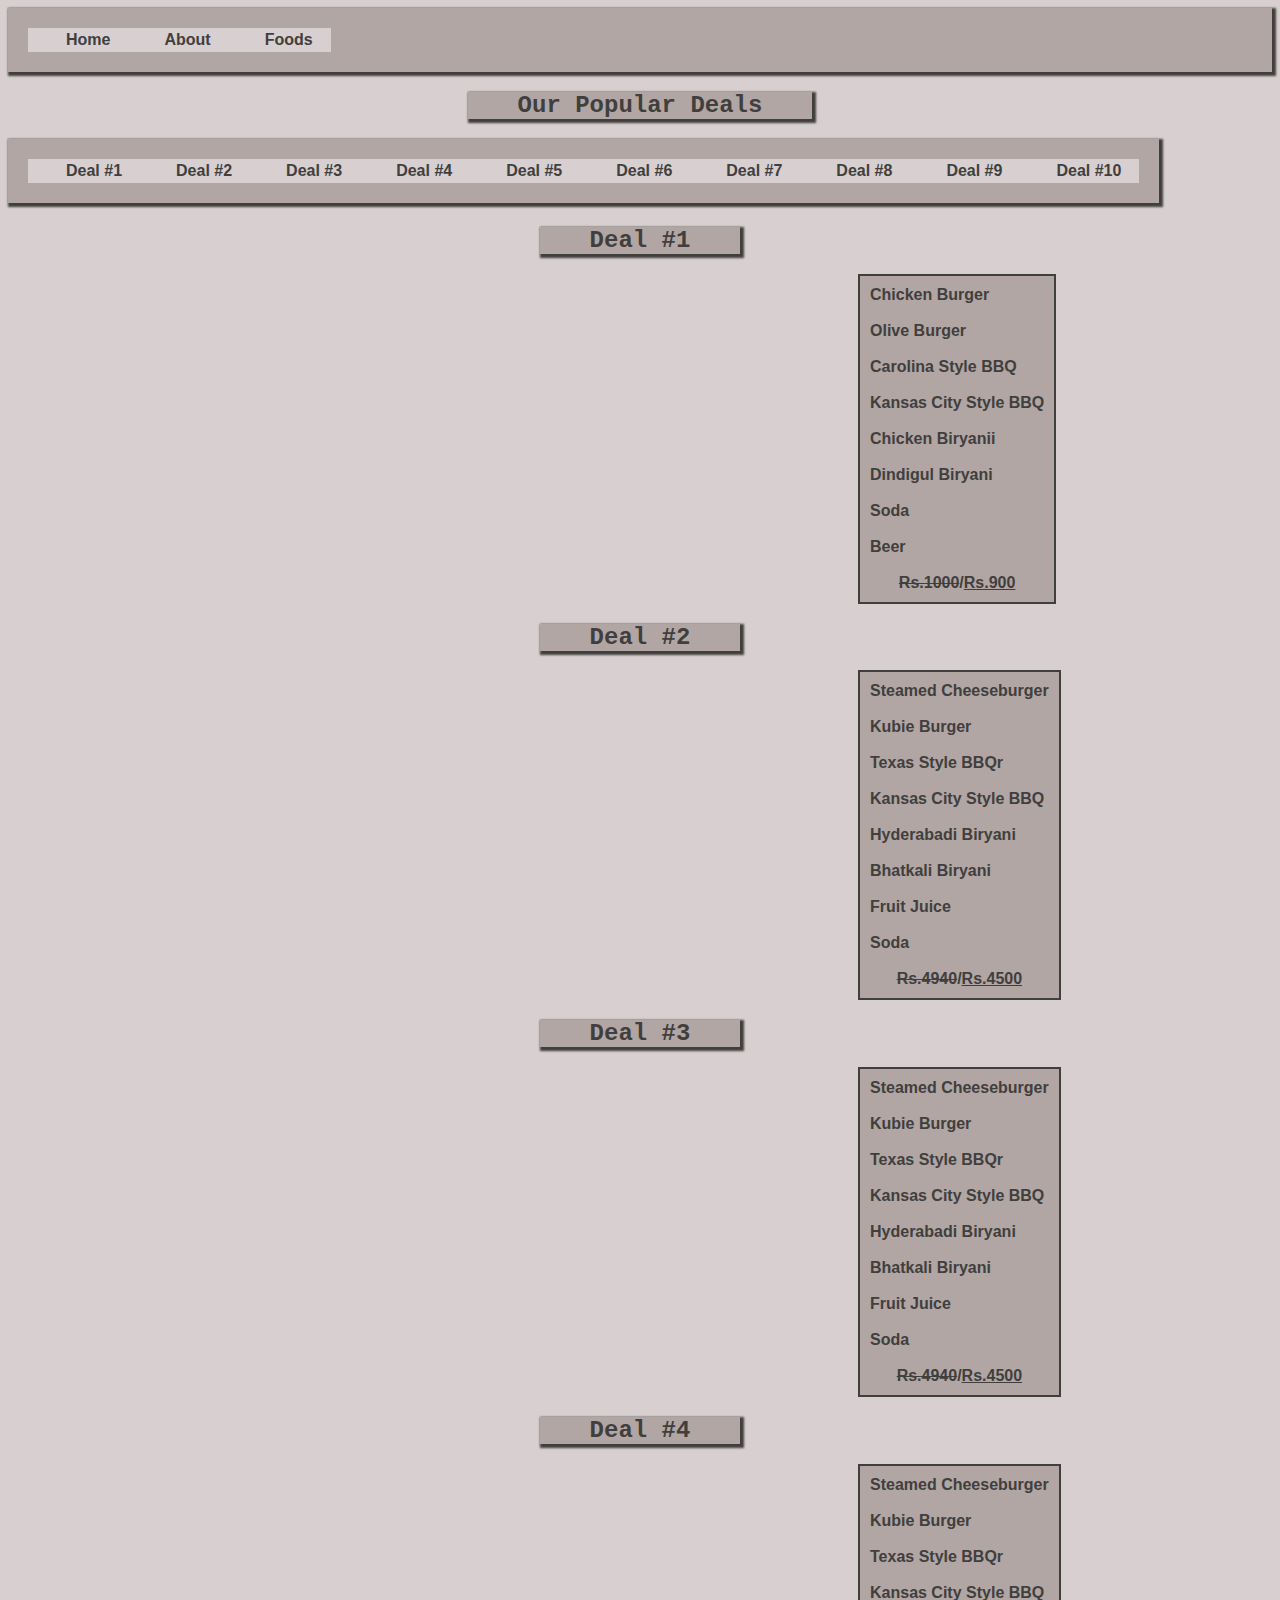
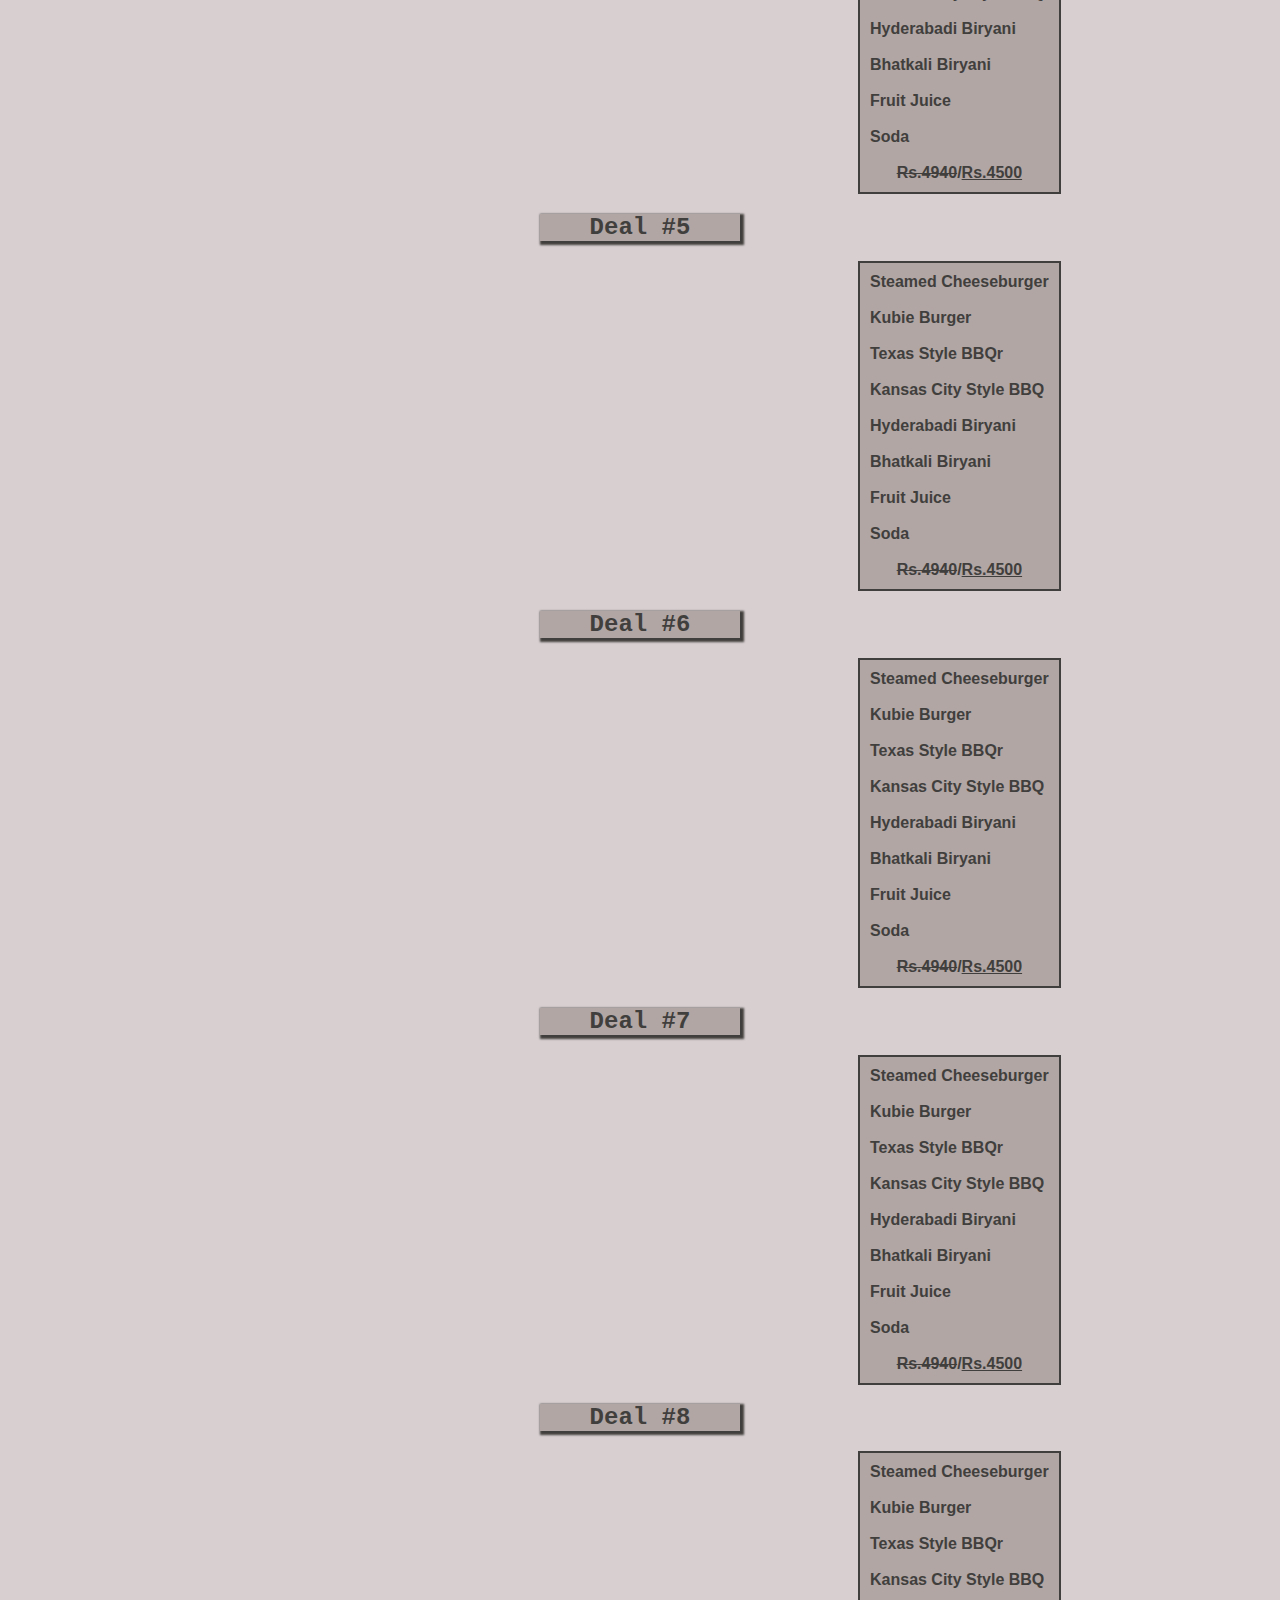
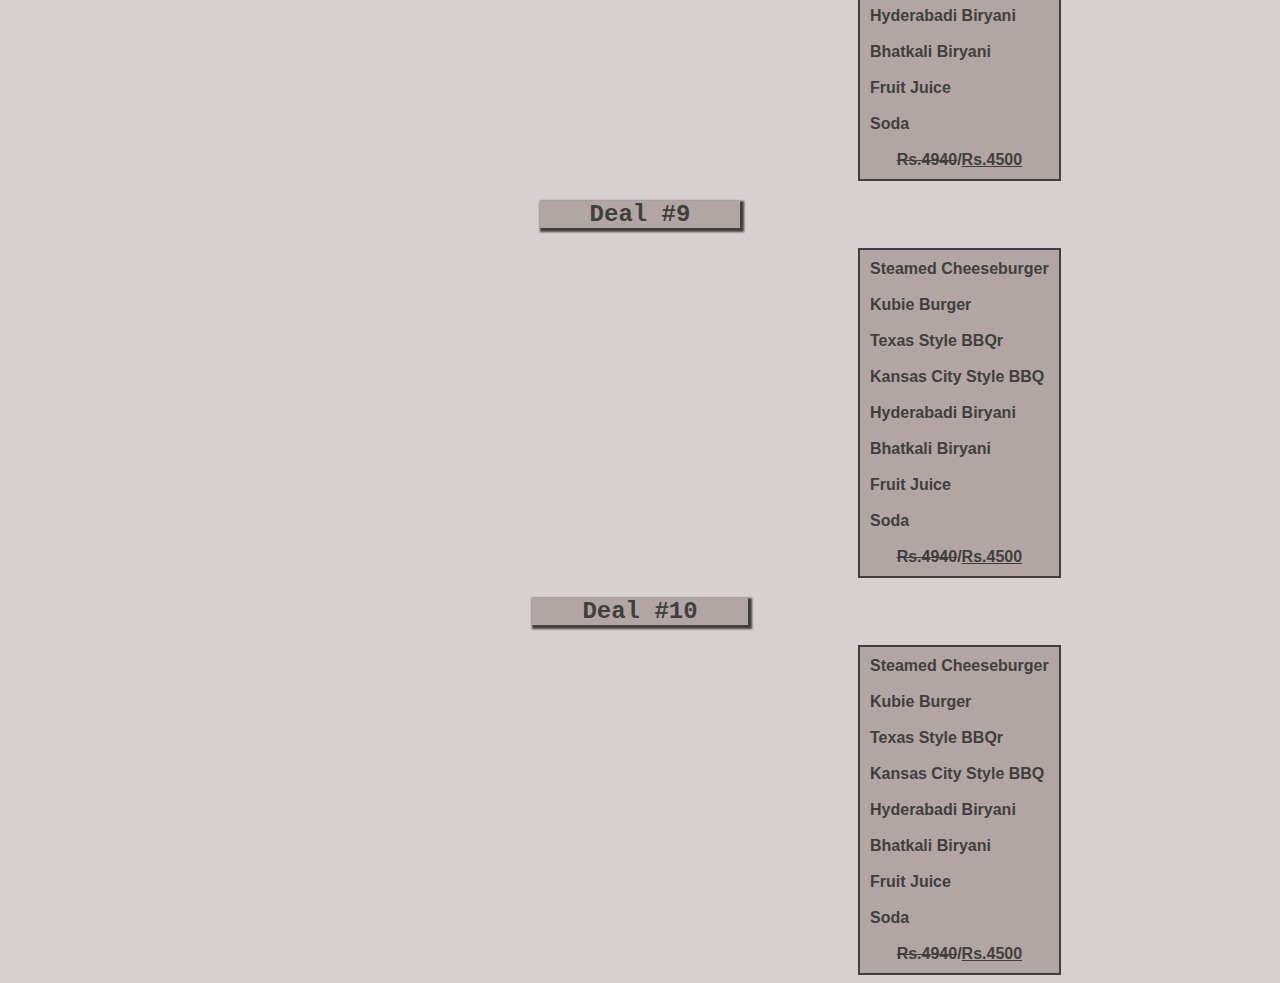
==== deal.html @ d4bb2ae9 "[Assigment 7.1]" ====
<!DOCTYPE html>
<html lang="en">
<head>
    <meta charset="UTF-8">
    <meta http-equiv="X-UA-Compatible" content="IE=edge">
    <meta name="viewport" content="width=device-width, initial-scale=1.0">
    <title>Mursaleen-Deal</title>
    <link rel="stylesheet" href="style.css">
</head>
<body>

     <!-- Header -->
     <div class="header">
        <table class="navbar">
            <tr>
                <td><a class="head" href="index.html">Home</a></td>
                <td><a class="head" href="#">About</a></td>
                <td><a  class="head" href="food.html">Foods</a></td>
            </div>
        </table>
    </div>



    <div class="about_2">
        <h2 class="main_font about center"> Our Popular Deals</h2>
    </div>

    <div class="food_head">
        <table>
            <tr>
                <td><a class="food" href="Deal#1">Deal #1</a></td>
                <td><a class="food" href="Deal#2">Deal #2</a></td>
                <td><a class="food" href="Deal#3">Deal #3</a></td>
                <td><a class="food" href="Deal#4">Deal #4</a></td>
                <td><a class="food" href="Deal#5">Deal #5</a></td>
                <td><a class="food" href="Deal#6">Deal #6</a></td>
                <td><a class="food" href="Deal#7">Deal #7</a></td>
                <td><a class="food" href="Deal#8">Deal #8</a></td>
                <td><a class="food" href="Deal#9">Deal #9</a></td>
                <td><a class="food" href="Deal#10">Deal #10</a></td>
            </div>
        </table>


        <!-- Deal#1 -->
    </div>
    <div class="about_2">
        <h2 id="Deal#1" class="main_font about center">Deal #1</h2>
    </div>

    <table class="deal_table">
        <div>
        <tr class="about_2">
            <th>Chicken Burger</th>
        </tr >
        <tr class="about_2">
            <th>Olive Burger</th>
        </tr>
        <tr class="about_2">
            <th>Carolina Style BBQ</th>
        </tr>
        <tr class="about_2">
            <th>Kansas City Style BBQ</th>
        </tr>
        <tr class="about_2">
            <th>Chicken Biryanii</th>
        </tr>
        <tr class="about_2">
            <th>Dindigul Biryani</th>
        </tr>
        <tr class="about_2">
            <th>Soda</th>
        </tr>
        <tr class="about_2">
            <th>Beer</th>
        </tr>
        <tr class="about_2">
            <th class="text"><del>Rs.1000</del>/<ins>Rs.900</ins></th>
        </tr>
    </div>
    </table>

    <!-- Deal#2 -->

    <div class="about_2">
        <h2 id="Deal#2" class="main_font about center">Deal #2</h2>
    </div>

    <table class="deal_table">
        <div>
        <tr class="about_2">
            <th>Steamed Cheeseburger</th>
        </tr >
        <tr class="about_2">
            <th>Kubie Burger</th>
        </tr>
        <tr class="about_2">
            <th>Texas Style BBQr</th>
        </tr>
        <tr class="about_2">
            <th>Kansas City Style BBQ</th>
        </tr>
        <tr class="about_2">
            <th>Hyderabadi Biryani</th>
        </tr>
        <tr class="about_2">
            <th>Bhatkali Biryani</th>
        </tr>
        <tr class="about_2">
            <th>Fruit Juice</th>
        </tr>
        <tr class="about_2">
            <th>Soda</th>
        </tr>
        <tr class="about_2">
            <th class="text"><del>Rs.4940</del>/<ins>Rs.4500</ins></th>
        </tr>
    </div>
    </table>

    <!-- Deal#3 -->

    <div class="about_2">
        <h2 id="Deal#2" class="main_font about center">Deal #3</h2>
    </div>

    <table class="deal_table">
        <div>
        <tr class="about_2">
            <th>Steamed Cheeseburger</th>
        </tr >
        <tr class="about_2">
            <th>Kubie Burger</th>
        </tr>
        <tr class="about_2">
            <th>Texas Style BBQr</th>
        </tr>
        <tr class="about_2">
            <th>Kansas City Style BBQ</th>
        </tr>
        <tr class="about_2">
            <th>Hyderabadi Biryani</th>
        </tr>
        <tr class="about_2">
            <th>Bhatkali Biryani</th>
        </tr>
        <tr class="about_2">
            <th>Fruit Juice</th>
        </tr>
        <tr class="about_2">
            <th>Soda</th>
        </tr>
        <tr class="about_2">
            <th class="text"><del>Rs.4940</del>/<ins>Rs.4500</ins></th>
        </tr>
    </div>
    </table>

    <!-- Deal#4 -->

    <div class="about_2">
        <h2 id="Deal#2" class="main_font about center">Deal #4</h2>
    </div>

    <table class="deal_table">
        <div>
        <tr class="about_2">
            <th>Steamed Cheeseburger</th>
        </tr >
        <tr class="about_2">
            <th>Kubie Burger</th>
        </tr>
        <tr class="about_2">
            <th>Texas Style BBQr</th>
        </tr>
        <tr class="about_2">
            <th>Kansas City Style BBQ</th>
        </tr>
        <tr class="about_2">
            <th>Hyderabadi Biryani</th>
        </tr>
        <tr class="about_2">
            <th>Bhatkali Biryani</th>
        </tr>
        <tr class="about_2">
            <th>Fruit Juice</th>
        </tr>
        <tr class="about_2">
            <th>Soda</th>
        </tr>
        <tr class="about_2">
            <th class="text"><del>Rs.4940</del>/<ins>Rs.4500</ins></th>
        </tr>
    </div>
    </table>

    <!-- Deal#5 -->

    <div class="about_2">
        <h2 id="Deal#2" class="main_font about center">Deal #5</h2>
    </div>

    <table class="deal_table">
        <div>
        <tr class="about_2">
            <th>Steamed Cheeseburger</th>
        </tr >
        <tr class="about_2">
            <th>Kubie Burger</th>
        </tr>
        <tr class="about_2">
            <th>Texas Style BBQr</th>
        </tr>
        <tr class="about_2">
            <th>Kansas City Style BBQ</th>
        </tr>
        <tr class="about_2">
            <th>Hyderabadi Biryani</th>
        </tr>
        <tr class="about_2">
            <th>Bhatkali Biryani</th>
        </tr>
        <tr class="about_2">
            <th>Fruit Juice</th>
        </tr>
        <tr class="about_2">
            <th>Soda</th>
        </tr>
        <tr class="about_2">
            <th class="text"><del>Rs.4940</del>/<ins>Rs.4500</ins></th>
        </tr>
    </div>
    </table>

    <!-- Deal#6 -->

    <div class="about_2">
        <h2 id="Deal#2" class="main_font about center">Deal #6</h2>
    </div>

    <table class="deal_table">
        <div>
        <tr class="about_2">
            <th>Steamed Cheeseburger</th>
        </tr >
        <tr class="about_2">
            <th>Kubie Burger</th>
        </tr>
        <tr class="about_2">
            <th>Texas Style BBQr</th>
        </tr>
        <tr class="about_2">
            <th>Kansas City Style BBQ</th>
        </tr>
        <tr class="about_2">
            <th>Hyderabadi Biryani</th>
        </tr>
        <tr class="about_2">
            <th>Bhatkali Biryani</th>
        </tr>
        <tr class="about_2">
            <th>Fruit Juice</th>
        </tr>
        <tr class="about_2">
            <th>Soda</th>
        </tr>
        <tr class="about_2">
            <th class="text"><del>Rs.4940</del>/<ins>Rs.4500</ins></th>
        </tr>
    </div>
    </table>

    <!-- Deal#7 -->

    <div class="about_2">
        <h2 id="Deal#2" class="main_font about center">Deal #7</h2>
    </div>

    <table class="deal_table">
        <div>
        <tr class="about_2">
            <th>Steamed Cheeseburger</th>
        </tr >
        <tr class="about_2">
            <th>Kubie Burger</th>
        </tr>
        <tr class="about_2">
            <th>Texas Style BBQr</th>
        </tr>
        <tr class="about_2">
            <th>Kansas City Style BBQ</th>
        </tr>
        <tr class="about_2">
            <th>Hyderabadi Biryani</th>
        </tr>
        <tr class="about_2">
            <th>Bhatkali Biryani</th>
        </tr>
        <tr class="about_2">
            <th>Fruit Juice</th>
        </tr>
        <tr class="about_2">
            <th>Soda</th>
        </tr>
        <tr class="about_2">
            <th class="text"><del>Rs.4940</del>/<ins>Rs.4500</ins></th>
        </tr>
    </div>
    </table>

    <!-- Deal#8 -->

    <div class="about_2">
        <h2 id="Deal#2" class="main_font about center">Deal #8</h2>
    </div>

    <table class="deal_table">
        <div>
        <tr class="about_2">
            <th>Steamed Cheeseburger</th>
        </tr >
        <tr class="about_2">
            <th>Kubie Burger</th>
        </tr>
        <tr class="about_2">
            <th>Texas Style BBQr</th>
        </tr>
        <tr class="about_2">
            <th>Kansas City Style BBQ</th>
        </tr>
        <tr class="about_2">
            <th>Hyderabadi Biryani</th>
        </tr>
        <tr class="about_2">
            <th>Bhatkali Biryani</th>
        </tr>
        <tr class="about_2">
            <th>Fruit Juice</th>
        </tr>
        <tr class="about_2">
            <th>Soda</th>
        </tr>
        <tr class="about_2">
            <th class="text"><del>Rs.4940</del>/<ins>Rs.4500</ins></th>
        </tr>
    </div>
    </table>

    <!-- Deal#9 -->

    <div class="about_2">
        <h2 id="Deal#2" class="main_font about center">Deal #9</h2>
    </div>

    <table class="deal_table">
        <div>
        <tr class="about_2">
            <th>Steamed Cheeseburger</th>
        </tr >
        <tr class="about_2">
            <th>Kubie Burger</th>
        </tr>
        <tr class="about_2">
            <th>Texas Style BBQr</th>
        </tr>
        <tr class="about_2">
            <th>Kansas City Style BBQ</th>
        </tr>
        <tr class="about_2">
            <th>Hyderabadi Biryani</th>
        </tr>
        <tr class="about_2">
            <th>Bhatkali Biryani</th>
        </tr>
        <tr class="about_2">
            <th>Fruit Juice</th>
        </tr>
        <tr class="about_2">
            <th>Soda</th>
        </tr>
        <tr class="about_2">
            <th class="text"><del>Rs.4940</del>/<ins>Rs.4500</ins></th>
        </tr>
    </div>
    </table>

    <!-- Deal#10 -->

    <div class="about_2">
        <h2 id="Deal#2" class="main_font about center">Deal #10</h2>
    </div>

    <table class="deal_table">
        <div>
        <tr class="about_2">
            <th>Steamed Cheeseburger</th>
        </tr >
        <tr class="about_2">
            <th>Kubie Burger</th>
        </tr>
        <tr class="about_2">
            <th>Texas Style BBQr</th>
        </tr>
        <tr class="about_2">
            <th>Kansas City Style BBQ</th>
        </tr>
        <tr class="about_2">
            <th>Hyderabadi Biryani</th>
        </tr>
        <tr class="about_2">
            <th>Bhatkali Biryani</th>
        </tr>
        <tr class="about_2">
            <th>Fruit Juice</th>
        </tr>
        <tr class="about_2">
            <th>Soda</th>
        </tr>
        <tr class="about_2">
            <th class="text"><del>Rs.4940</del>/<ins>Rs.4500</ins></th>
        </tr>
    </div>
    </table>


</body>
</html>
---- style.css ----
body{
    background-color: #d8cfd0;
    font-family:'Gill Sans', 'Gill Sans MT', Calibri, 'Trebuchet MS', sans-serif ;
    
    }

.header{
    background-color:#B1A6A4;
    padding: 20px;
    box-shadow: 2px 2px 2px 2px #413f3d;
}



.head{
    font-weight: bolder;
    text-decoration: none;
    padding: 15px;
    color: #413f3d;
    margin-left: 20px;
    font-weight: bold;
    text-align: right;
    text-decoration: underline #d8cfd0;
}

.head:hover{
    color: #B1A6A4;
    font-weight: bolder; 
    font-style: italic;
    text-decoration: underline ;
}


/* Hero */

#hero{
    background-image: url("Image/food.jpg");
    background-repeat: no-repeat;
    background-size: 100% 100%;
    padding: 10%;
    margin: 10%;
    margin-top: 1%;
    margin-bottom: 1%;
    border: #413f3d;
    box-shadow: 2px 2px 2px 2px #413f3d;
    }

    .hero_dis{
        color: #d8cfd0;
        margin: 2%;
        
    }

    .font{
        font-weight: bold;

    }

    .main_font{
        font-family: 'Courier New', Courier, monospace;
    }
   
    .about{
        padding-left: 50px;
        padding-right: 50px;
        background-color: #B1A6A4;
        display:inline-block ;
        box-shadow: 2px 2px 2px 2px #413f3d;
        text-align: center;
        
    }

    .about_2{
        text-align: center;
        color: #413f3d;
    }

    .food{
        font-weight: bolder;
        text-decoration: none;
        padding: 15px;
        color: #413f3d;
        margin-left: 20px;
        font-weight: bold;
        text-align: right;
        text-decoration: underline #d8cfd0;
        }

        .food:hover{
            color: #B1A6A4;
            font-weight: bolder; 
            font-style: italic;
            text-decoration: underline ;
           
        }

        .food_head{
            background-color:#B1A6A4;
            padding: 20px;
            box-shadow: 2px 2px 2px 2px #413f3d;
            display: inline-block;
        }

        ul{
            padding-right: 50px;
            /* box-shadow: 2px 2px 2px 2px #413f3d; */
            background-color: #B1A6A4;
            display: inline-block;
        }   

        li{
            list-style-type: square;
            padding: 5px;
            font-weight: bold;
        }

        button{

            margin: 20px;
            font-weight: bolder;
        }

        table{
            background-color: #d8cfd0;
            
        }

        .deal_table{
            background-color: #B1A6A4;
            border: 2px solid #413f3d;
            margin-left: 850px;
        }
        
        th{
            text-align: left;
            padding: 8px;
        }

        .text{
            text-align: center;
        }
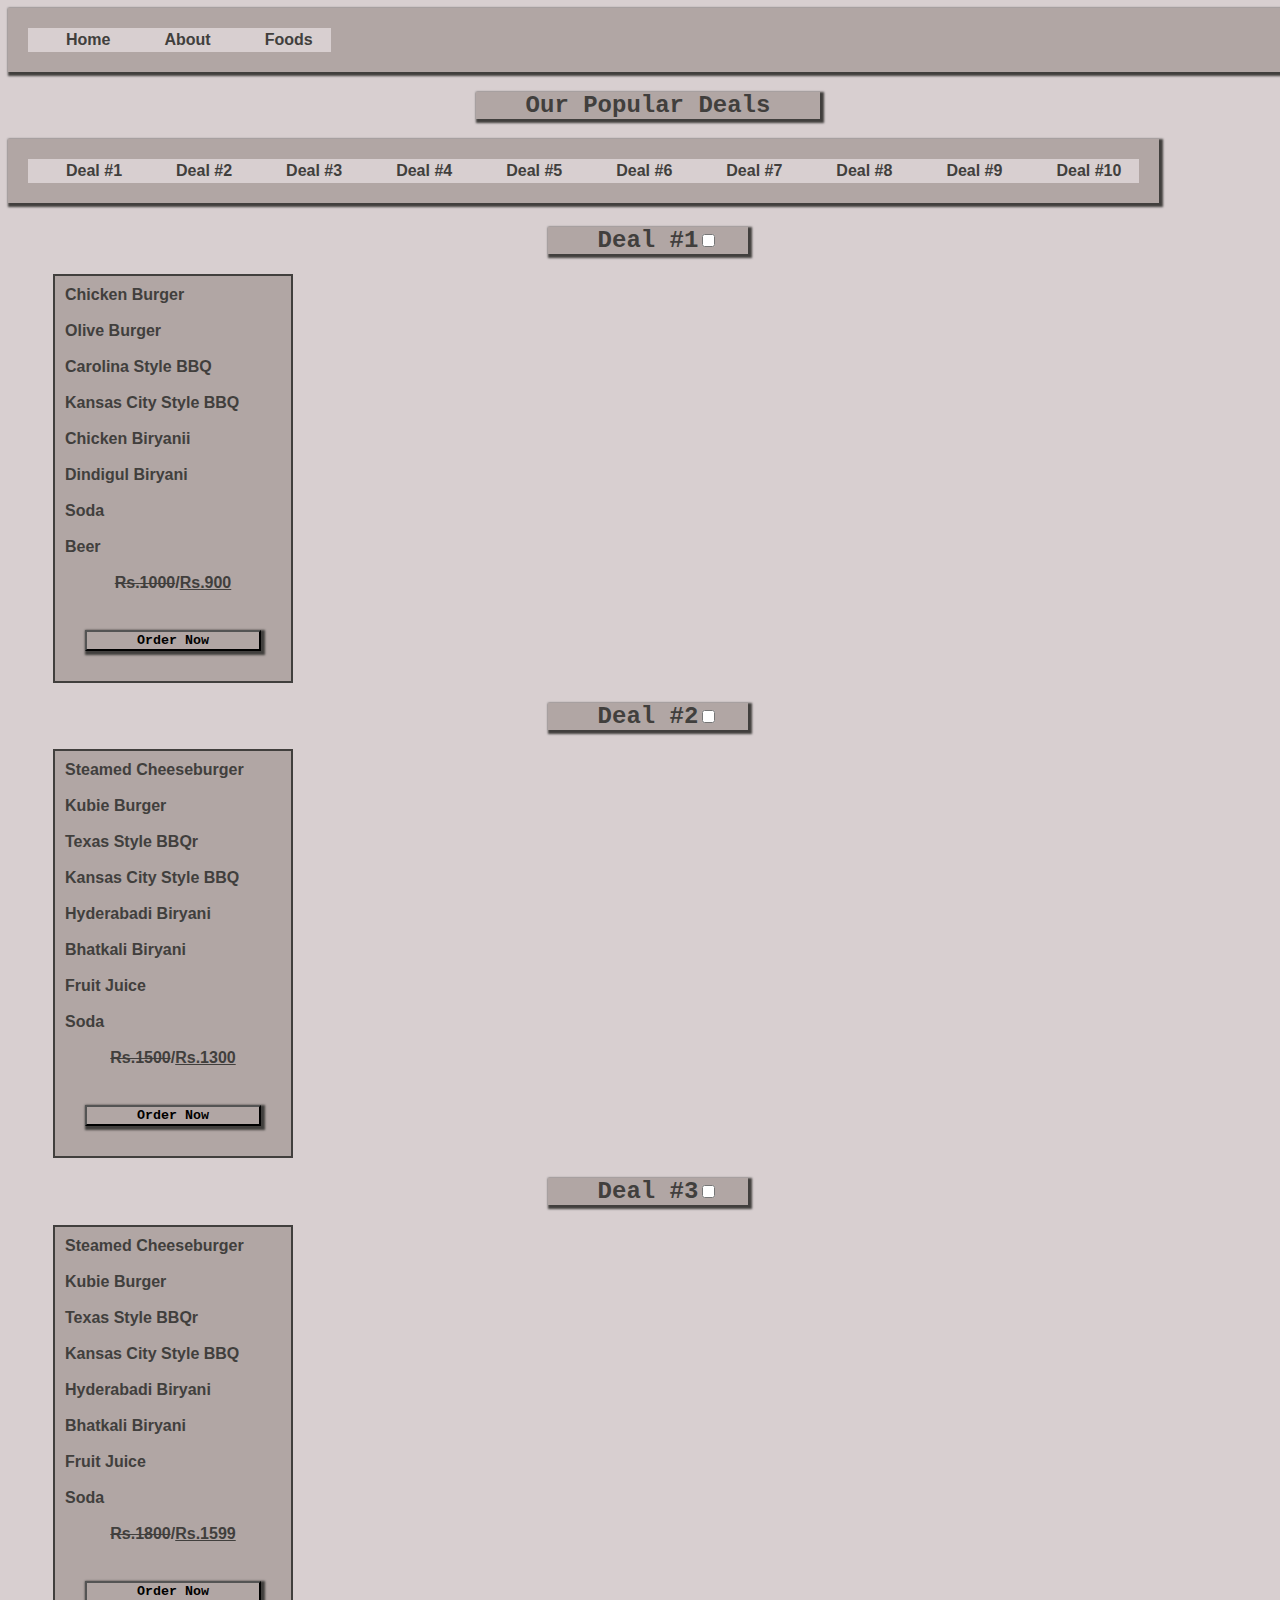
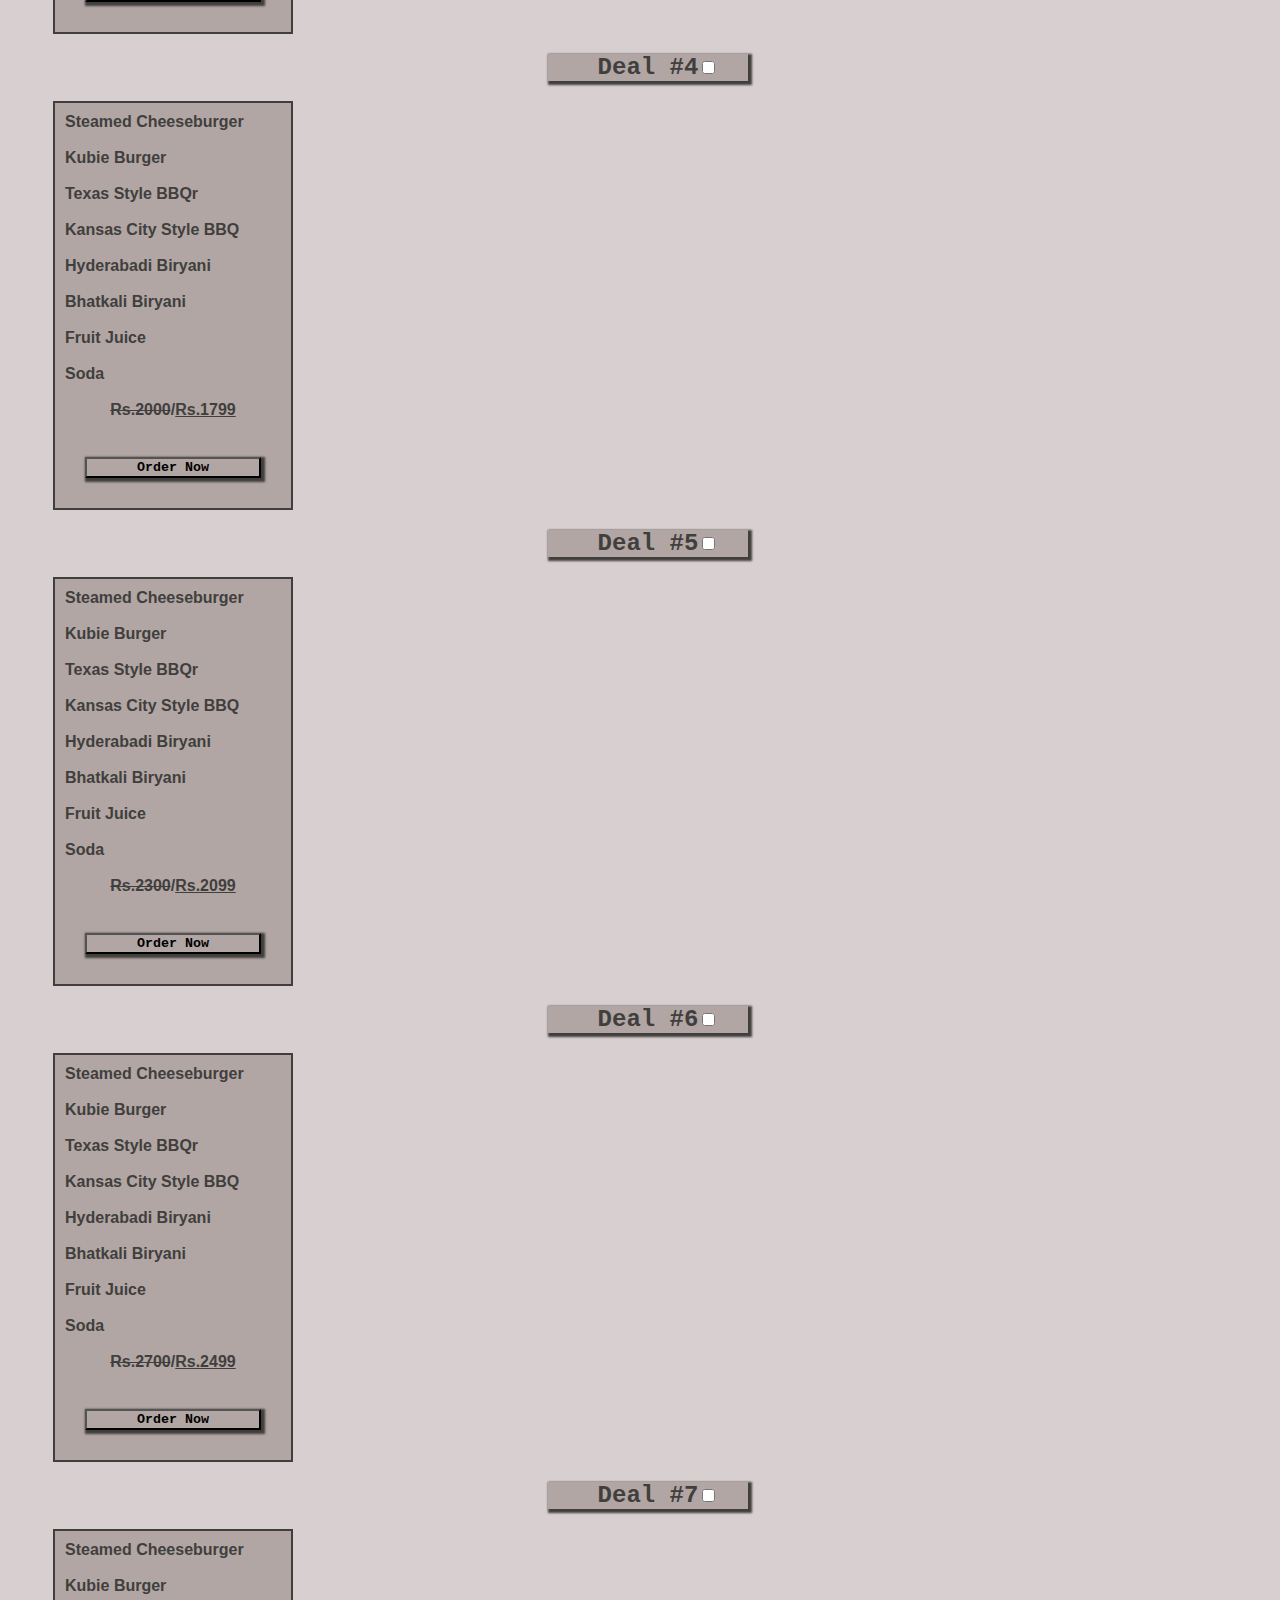
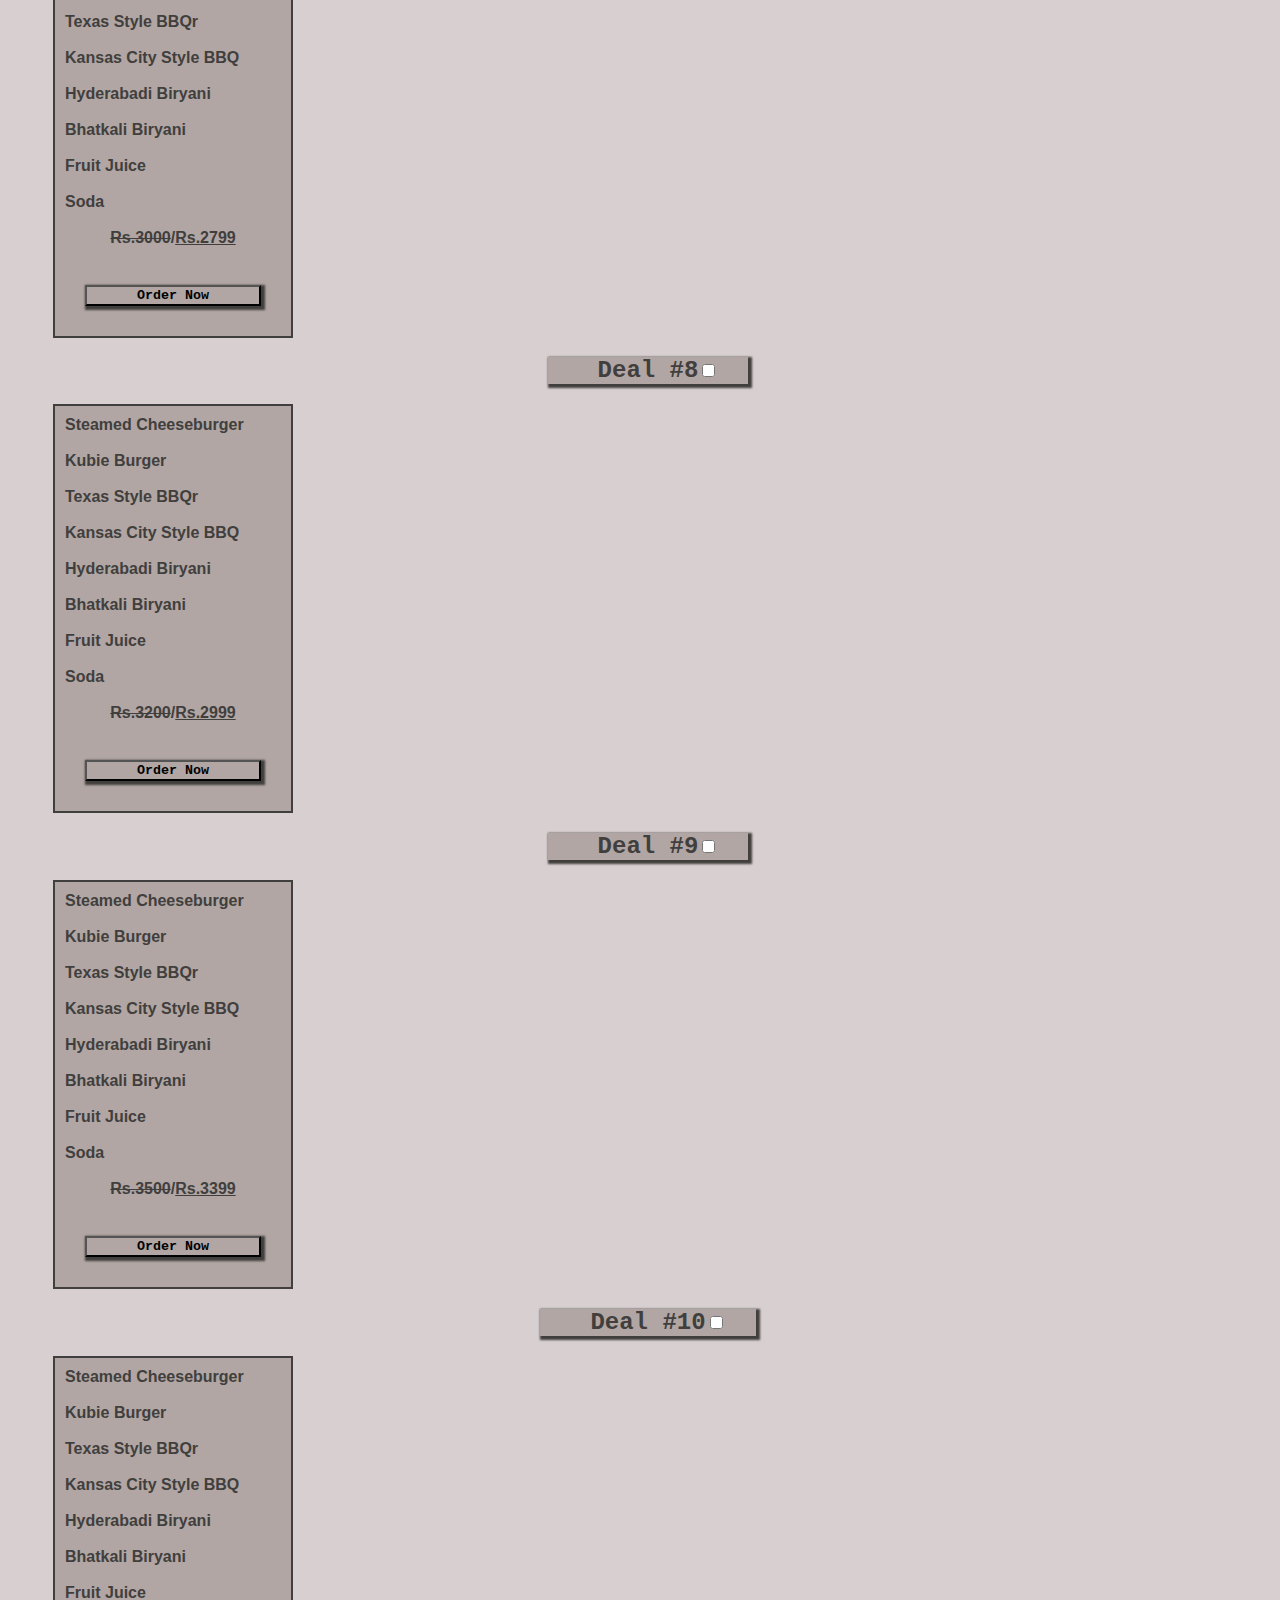
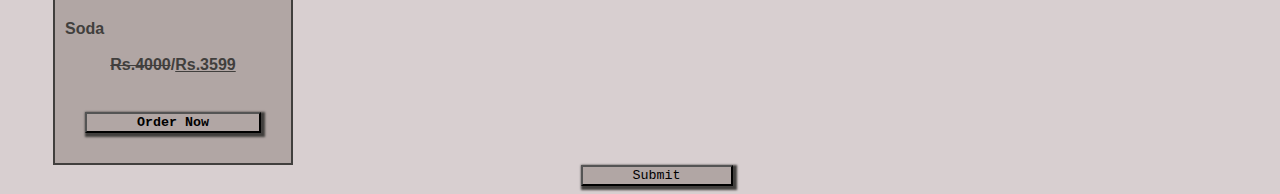
==== commit b545f98b: "[Assigment 7.2]" ====
--- a/deal.html
+++ b/deal.html
@@ -3,9 +3,11 @@
 <head>
     <meta charset="UTF-8">
     <meta http-equiv="X-UA-Compatible" content="IE=edge">
-    <meta name="viewport" content="width=device-width, initial-scale=1.0">
+    <meta name="viewport" content="width=device-width, 
+    initial-scale=1.0">
     <title>Mursaleen-Deal</title>
     <link rel="stylesheet" href="style.css">
+
 </head>
 <body>
 
@@ -29,16 +31,16 @@
     <div class="food_head">
         <table>
             <tr>
-                <td><a class="food" href="Deal#1">Deal #1</a></td>
-                <td><a class="food" href="Deal#2">Deal #2</a></td>
-                <td><a class="food" href="Deal#3">Deal #3</a></td>
-                <td><a class="food" href="Deal#4">Deal #4</a></td>
-                <td><a class="food" href="Deal#5">Deal #5</a></td>
-                <td><a class="food" href="Deal#6">Deal #6</a></td>
-                <td><a class="food" href="Deal#7">Deal #7</a></td>
-                <td><a class="food" href="Deal#8">Deal #8</a></td>
-                <td><a class="food" href="Deal#9">Deal #9</a></td>
-                <td><a class="food" href="Deal#10">Deal #10</a></td>
+                <td><a class="food" href="#Deal1">Deal #1</a></td>
+                <td><a class="food" href="#Deal2">Deal #2</a></td>
+                <td><a class="food" href="#Deal3">Deal #3</a></td>
+                <td><a class="food" href="#Deal4">Deal #4</a></td>
+                <td><a class="food" href="#Deal5">Deal #5</a></td>
+                <td><a class="food" href="#Deal6">Deal #6</a></td>
+                <td><a class="food" href="#Deal7">Deal #7</a></td>
+                <td><a class="food" href="#Deal8">Deal #8</a></td>
+                <td><a class="food" href="#Deal9">Deal #9</a></td>
+                <td><a class="food" href="#Deal10">Deal #10</a></td>
             </div>
         </table>
 
@@ -46,7 +48,7 @@
         <!-- Deal#1 -->
     </div>
     <div class="about_2">
-        <h2 id="Deal#1" class="main_font about center">Deal #1</h2>
+        <h2 id="Deal1"  class="main_font about center">Deal #1<input type="checkbox"></h2>
     </div>
 
     <table class="deal_table">
@@ -78,43 +80,49 @@
         <tr class="about_2">
             <th class="text"><del>Rs.1000</del>/<ins>Rs.900</ins></th>
         </tr>
+        <tr class="about_2">
+            <th class="text"><BUtton class="main_font about center">Order Now </BUtton></th>
+        </tr>
     </div>
     </table>
 
     <!-- Deal#2 -->
 
     <div class="about_2">
-        <h2 id="Deal#2" class="main_font about center">Deal #2</h2>
-    </div>
-
-    <table class="deal_table">
-        <div>
-        <tr class="about_2">
-            <th>Steamed Cheeseburger</th>
-        </tr >
-        <tr class="about_2">
-            <th>Kubie Burger</th>
-        </tr>
-        <tr class="about_2">
-            <th>Texas Style BBQr</th>
-        </tr>
-        <tr class="about_2">
-            <th>Kansas City Style BBQ</th>
-        </tr>
-        <tr class="about_2">
-            <th>Hyderabadi Biryani</th>
-        </tr>
-        <tr class="about_2">
-            <th>Bhatkali Biryani</th>
-        </tr>
-        <tr class="about_2">
-            <th>Fruit Juice</th>
-        </tr>
-        <tr class="about_2">
-            <th>Soda</th>
-        </tr>
-        <tr class="about_2">
-            <th class="text"><del>Rs.4940</del>/<ins>Rs.4500</ins></th>
+        <h2 id="Deal2" class="main_font about center">Deal #2<input type="checkbox"></h2>
+    </div>
+
+    <table class="deal_table">
+        <div>
+        <tr class="about_2">
+            <th>Steamed Cheeseburger</th>
+        </tr >
+        <tr class="about_2">
+            <th>Kubie Burger</th>
+        </tr>
+        <tr class="about_2">
+            <th>Texas Style BBQr</th>
+        </tr>
+        <tr class="about_2">
+            <th>Kansas City Style BBQ</th>
+        </tr>
+        <tr class="about_2">
+            <th>Hyderabadi Biryani</th>
+        </tr>
+        <tr class="about_2">
+            <th>Bhatkali Biryani</th>
+        </tr>
+        <tr class="about_2">
+            <th>Fruit Juice</th>
+        </tr>
+        <tr class="about_2">
+            <th>Soda</th>
+        </tr>
+        <tr class="about_2">
+            <th class="text"><del>Rs.1500</del>/<ins>Rs.1300</ins></th>
+        </tr>
+        <tr class="about_2">
+            <th class="text"><BUtton class="main_font about center">Order Now</BUtton></th>
         </tr>
     </div>
     </table>
@@ -122,37 +130,40 @@
     <!-- Deal#3 -->
 
     <div class="about_2">
-        <h2 id="Deal#2" class="main_font about center">Deal #3</h2>
-    </div>
-
-    <table class="deal_table">
-        <div>
-        <tr class="about_2">
-            <th>Steamed Cheeseburger</th>
-        </tr >
-        <tr class="about_2">
-            <th>Kubie Burger</th>
-        </tr>
-        <tr class="about_2">
-            <th>Texas Style BBQr</th>
-        </tr>
-        <tr class="about_2">
-            <th>Kansas City Style BBQ</th>
-        </tr>
-        <tr class="about_2">
-            <th>Hyderabadi Biryani</th>
-        </tr>
-        <tr class="about_2">
-            <th>Bhatkali Biryani</th>
-        </tr>
-        <tr class="about_2">
-            <th>Fruit Juice</th>
-        </tr>
-        <tr class="about_2">
-            <th>Soda</th>
-        </tr>
-        <tr class="about_2">
-            <th class="text"><del>Rs.4940</del>/<ins>Rs.4500</ins></th>
+        <h2 id="Deal3" class="main_font about center">Deal #3<input type="checkbox"></h2>
+    </div>
+
+    <table class="deal_table">
+        <div>
+        <tr class="about_2">
+            <th>Steamed Cheeseburger</th>
+        </tr >
+        <tr class="about_2">
+            <th>Kubie Burger</th>
+        </tr>
+        <tr class="about_2">
+            <th>Texas Style BBQr</th>
+        </tr>
+        <tr class="about_2">
+            <th>Kansas City Style BBQ</th>
+        </tr>
+        <tr class="about_2">
+            <th>Hyderabadi Biryani</th>
+        </tr>
+        <tr class="about_2">
+            <th>Bhatkali Biryani</th>
+        </tr>
+        <tr class="about_2">
+            <th>Fruit Juice</th>
+        </tr>
+        <tr class="about_2">
+            <th>Soda</th>
+        </tr>
+        <tr class="about_2">
+            <th class="text"><del>Rs.1800</del>/<ins>Rs.1599</ins></th>
+        </tr>
+        <tr class="about_2">
+            <th class="text"><BUtton class="main_font about center">Order Now</BUtton></th>
         </tr>
     </div>
     </table>
@@ -160,37 +171,40 @@
     <!-- Deal#4 -->
 
     <div class="about_2">
-        <h2 id="Deal#2" class="main_font about center">Deal #4</h2>
-    </div>
-
-    <table class="deal_table">
-        <div>
-        <tr class="about_2">
-            <th>Steamed Cheeseburger</th>
-        </tr >
-        <tr class="about_2">
-            <th>Kubie Burger</th>
-        </tr>
-        <tr class="about_2">
-            <th>Texas Style BBQr</th>
-        </tr>
-        <tr class="about_2">
-            <th>Kansas City Style BBQ</th>
-        </tr>
-        <tr class="about_2">
-            <th>Hyderabadi Biryani</th>
-        </tr>
-        <tr class="about_2">
-            <th>Bhatkali Biryani</th>
-        </tr>
-        <tr class="about_2">
-            <th>Fruit Juice</th>
-        </tr>
-        <tr class="about_2">
-            <th>Soda</th>
-        </tr>
-        <tr class="about_2">
-            <th class="text"><del>Rs.4940</del>/<ins>Rs.4500</ins></th>
+        <h2 id="Deal4" class="main_font about center">Deal #4<input type="checkbox"></h2>
+    </div>
+
+    <table class="deal_table">
+        <div>
+        <tr class="about_2">
+            <th>Steamed Cheeseburger</th>
+        </tr >
+        <tr class="about_2">
+            <th>Kubie Burger</th>
+        </tr>
+        <tr class="about_2">
+            <th>Texas Style BBQr</th>
+        </tr>
+        <tr class="about_2">
+            <th>Kansas City Style BBQ</th>
+        </tr>
+        <tr class="about_2">
+            <th>Hyderabadi Biryani</th>
+        </tr>
+        <tr class="about_2">
+            <th>Bhatkali Biryani</th>
+        </tr>
+        <tr class="about_2">
+            <th>Fruit Juice</th>
+        </tr>
+        <tr class="about_2">
+            <th>Soda</th>
+        </tr>
+        <tr class="about_2">
+            <th class="text"><del>Rs.2000</del>/<ins>Rs.1799</ins></th>
+        </tr>
+        <tr class="about_2">
+            <th class="text"><BUtton class="main_font about center">Order Now</BUtton></th>
         </tr>
     </div>
     </table>
@@ -198,37 +212,40 @@
     <!-- Deal#5 -->
 
     <div class="about_2">
-        <h2 id="Deal#2" class="main_font about center">Deal #5</h2>
-    </div>
-
-    <table class="deal_table">
-        <div>
-        <tr class="about_2">
-            <th>Steamed Cheeseburger</th>
-        </tr >
-        <tr class="about_2">
-            <th>Kubie Burger</th>
-        </tr>
-        <tr class="about_2">
-            <th>Texas Style BBQr</th>
-        </tr>
-        <tr class="about_2">
-            <th>Kansas City Style BBQ</th>
-        </tr>
-        <tr class="about_2">
-            <th>Hyderabadi Biryani</th>
-        </tr>
-        <tr class="about_2">
-            <th>Bhatkali Biryani</th>
-        </tr>
-        <tr class="about_2">
-            <th>Fruit Juice</th>
-        </tr>
-        <tr class="about_2">
-            <th>Soda</th>
-        </tr>
-        <tr class="about_2">
-            <th class="text"><del>Rs.4940</del>/<ins>Rs.4500</ins></th>
+        <h2 id="Deal5" class="main_font about center">Deal #5<input type="checkbox"></h2>
+    </div>
+
+    <table class="deal_table">
+        <div>
+        <tr class="about_2">
+            <th>Steamed Cheeseburger</th>
+        </tr >
+        <tr class="about_2">
+            <th>Kubie Burger</th>
+        </tr>
+        <tr class="about_2">
+            <th>Texas Style BBQr</th>
+        </tr>
+        <tr class="about_2">
+            <th>Kansas City Style BBQ</th>
+        </tr>
+        <tr class="about_2">
+            <th>Hyderabadi Biryani</th>
+        </tr>
+        <tr class="about_2">
+            <th>Bhatkali Biryani</th>
+        </tr>
+        <tr class="about_2">
+            <th>Fruit Juice</th>
+        </tr>
+        <tr class="about_2">
+            <th>Soda</th>
+        </tr>
+        <tr class="about_2">
+            <th class="text"><del>Rs.2300</del>/<ins>Rs.2099</ins></th>
+        </tr>
+        <tr class="about_2">
+            <th class="text"><BUtton class="main_font about center">Order Now</BUtton></th>
         </tr>
     </div>
     </table>
@@ -236,37 +253,40 @@
     <!-- Deal#6 -->
 
     <div class="about_2">
-        <h2 id="Deal#2" class="main_font about center">Deal #6</h2>
-    </div>
-
-    <table class="deal_table">
-        <div>
-        <tr class="about_2">
-            <th>Steamed Cheeseburger</th>
-        </tr >
-        <tr class="about_2">
-            <th>Kubie Burger</th>
-        </tr>
-        <tr class="about_2">
-            <th>Texas Style BBQr</th>
-        </tr>
-        <tr class="about_2">
-            <th>Kansas City Style BBQ</th>
-        </tr>
-        <tr class="about_2">
-            <th>Hyderabadi Biryani</th>
-        </tr>
-        <tr class="about_2">
-            <th>Bhatkali Biryani</th>
-        </tr>
-        <tr class="about_2">
-            <th>Fruit Juice</th>
-        </tr>
-        <tr class="about_2">
-            <th>Soda</th>
-        </tr>
-        <tr class="about_2">
-            <th class="text"><del>Rs.4940</del>/<ins>Rs.4500</ins></th>
+        <h2 id="Deal6" class="main_font about center">Deal #6<input type="checkbox"></h2>
+    </div>
+
+    <table class="deal_table">
+        <div>
+        <tr class="about_2">
+            <th>Steamed Cheeseburger</th>
+        </tr >
+        <tr class="about_2">
+            <th>Kubie Burger</th>
+        </tr>
+        <tr class="about_2">
+            <th>Texas Style BBQr</th>
+        </tr>
+        <tr class="about_2">
+            <th>Kansas City Style BBQ</th>
+        </tr>
+        <tr class="about_2">
+            <th>Hyderabadi Biryani</th>
+        </tr>
+        <tr class="about_2">
+            <th>Bhatkali Biryani</th>
+        </tr>
+        <tr class="about_2">
+            <th>Fruit Juice</th>
+        </tr>
+        <tr class="about_2">
+            <th>Soda</th>
+        </tr>
+        <tr class="about_2">
+            <th class="text"><del>Rs.2700</del>/<ins>Rs.2499</ins></th>
+        </tr>
+        <tr class="about_2">
+            <th class="text"><BUtton class="main_font about center">Order Now</BUtton></th>
         </tr>
     </div>
     </table>
@@ -274,37 +294,40 @@
     <!-- Deal#7 -->
 
     <div class="about_2">
-        <h2 id="Deal#2" class="main_font about center">Deal #7</h2>
-    </div>
-
-    <table class="deal_table">
-        <div>
-        <tr class="about_2">
-            <th>Steamed Cheeseburger</th>
-        </tr >
-        <tr class="about_2">
-            <th>Kubie Burger</th>
-        </tr>
-        <tr class="about_2">
-            <th>Texas Style BBQr</th>
-        </tr>
-        <tr class="about_2">
-            <th>Kansas City Style BBQ</th>
-        </tr>
-        <tr class="about_2">
-            <th>Hyderabadi Biryani</th>
-        </tr>
-        <tr class="about_2">
-            <th>Bhatkali Biryani</th>
-        </tr>
-        <tr class="about_2">
-            <th>Fruit Juice</th>
-        </tr>
-        <tr class="about_2">
-            <th>Soda</th>
-        </tr>
-        <tr class="about_2">
-            <th class="text"><del>Rs.4940</del>/<ins>Rs.4500</ins></th>
+        <h2 id="Deal7" class="main_font about center">Deal #7<input type="checkbox"></h2>
+    </div>
+
+    <table class="deal_table">
+        <div>
+        <tr class="about_2">
+            <th>Steamed Cheeseburger</th>
+        </tr >
+        <tr class="about_2">
+            <th>Kubie Burger</th>
+        </tr>
+        <tr class="about_2">
+            <th>Texas Style BBQr</th>
+        </tr>
+        <tr class="about_2">
+            <th>Kansas City Style BBQ</th>
+        </tr>
+        <tr class="about_2">
+            <th>Hyderabadi Biryani</th>
+        </tr>
+        <tr class="about_2">
+            <th>Bhatkali Biryani</th>
+        </tr>
+        <tr class="about_2">
+            <th>Fruit Juice</th>
+        </tr>
+        <tr class="about_2">
+            <th>Soda</th>
+        </tr>
+        <tr class="about_2">
+            <th class="text"><del>Rs.3000</del>/<ins>Rs.2799</ins></th>
+        </tr>
+        <tr class="about_2">
+            <th class="text"><BUtton class="main_font about center">Order Now</BUtton></th>
         </tr>
     </div>
     </table>
@@ -312,37 +335,40 @@
     <!-- Deal#8 -->
 
     <div class="about_2">
-        <h2 id="Deal#2" class="main_font about center">Deal #8</h2>
-    </div>
-
-    <table class="deal_table">
-        <div>
-        <tr class="about_2">
-            <th>Steamed Cheeseburger</th>
-        </tr >
-        <tr class="about_2">
-            <th>Kubie Burger</th>
-        </tr>
-        <tr class="about_2">
-            <th>Texas Style BBQr</th>
-        </tr>
-        <tr class="about_2">
-            <th>Kansas City Style BBQ</th>
-        </tr>
-        <tr class="about_2">
-            <th>Hyderabadi Biryani</th>
-        </tr>
-        <tr class="about_2">
-            <th>Bhatkali Biryani</th>
-        </tr>
-        <tr class="about_2">
-            <th>Fruit Juice</th>
-        </tr>
-        <tr class="about_2">
-            <th>Soda</th>
-        </tr>
-        <tr class="about_2">
-            <th class="text"><del>Rs.4940</del>/<ins>Rs.4500</ins></th>
+        <h2 id="Deal8" class="main_font about center">Deal #8<input type="checkbox"></h2>
+    </div>
+
+    <table class="deal_table">
+        <div>
+        <tr class="about_2">
+            <th>Steamed Cheeseburger</th>
+        </tr >
+        <tr class="about_2">
+            <th>Kubie Burger</th>
+        </tr>
+        <tr class="about_2">
+            <th>Texas Style BBQr</th>
+        </tr>
+        <tr class="about_2">
+            <th>Kansas City Style BBQ</th>
+        </tr>
+        <tr class="about_2">
+            <th>Hyderabadi Biryani</th>
+        </tr>
+        <tr class="about_2">
+            <th>Bhatkali Biryani</th>
+        </tr>
+        <tr class="about_2">
+            <th>Fruit Juice</th>
+        </tr>
+        <tr class="about_2">
+            <th>Soda</th>
+        </tr>
+        <tr class="about_2">
+            <th class="text"><del>Rs.3200</del>/<ins>Rs.2999</ins></th>
+        </tr>
+        <tr class="about_2">
+            <th class="text"><BUtton class="main_font about center">Order Now</BUtton></th>
         </tr>
     </div>
     </table>
@@ -350,37 +376,40 @@
     <!-- Deal#9 -->
 
     <div class="about_2">
-        <h2 id="Deal#2" class="main_font about center">Deal #9</h2>
-    </div>
-
-    <table class="deal_table">
-        <div>
-        <tr class="about_2">
-            <th>Steamed Cheeseburger</th>
-        </tr >
-        <tr class="about_2">
-            <th>Kubie Burger</th>
-        </tr>
-        <tr class="about_2">
-            <th>Texas Style BBQr</th>
-        </tr>
-        <tr class="about_2">
-            <th>Kansas City Style BBQ</th>
-        </tr>
-        <tr class="about_2">
-            <th>Hyderabadi Biryani</th>
-        </tr>
-        <tr class="about_2">
-            <th>Bhatkali Biryani</th>
-        </tr>
-        <tr class="about_2">
-            <th>Fruit Juice</th>
-        </tr>
-        <tr class="about_2">
-            <th>Soda</th>
-        </tr>
-        <tr class="about_2">
-            <th class="text"><del>Rs.4940</del>/<ins>Rs.4500</ins></th>
+        <h2 id="Deal9" class="main_font about center">Deal #9<input type="checkbox"></h2>
+    </div>
+
+    <table class="deal_table">
+        <div>
+        <tr class="about_2">
+            <th>Steamed Cheeseburger</th>
+        </tr >
+        <tr class="about_2">
+            <th>Kubie Burger</th>
+        </tr>
+        <tr class="about_2">
+            <th>Texas Style BBQr</th>
+        </tr>
+        <tr class="about_2">
+            <th>Kansas City Style BBQ</th>
+        </tr>
+        <tr class="about_2">
+            <th>Hyderabadi Biryani</th>
+        </tr>
+        <tr class="about_2">
+            <th>Bhatkali Biryani</th>
+        </tr>
+        <tr class="about_2">
+            <th>Fruit Juice</th>
+        </tr>
+        <tr class="about_2">
+            <th>Soda</th>
+        </tr>
+        <tr class="about_2">
+            <th class="text"><del>Rs.3500</del>/<ins>Rs.3399</ins></th>
+        </tr>
+        <tr class="about_2">
+            <th class="text"><BUtton class="main_font about center">Order Now</BUtton></th>
         </tr>
     </div>
     </table>
@@ -388,41 +417,46 @@
     <!-- Deal#10 -->
 
     <div class="about_2">
-        <h2 id="Deal#2" class="main_font about center">Deal #10</h2>
-    </div>
-
-    <table class="deal_table">
-        <div>
-        <tr class="about_2">
-            <th>Steamed Cheeseburger</th>
-        </tr >
-        <tr class="about_2">
-            <th>Kubie Burger</th>
-        </tr>
-        <tr class="about_2">
-            <th>Texas Style BBQr</th>
-        </tr>
-        <tr class="about_2">
-            <th>Kansas City Style BBQ</th>
-        </tr>
-        <tr class="about_2">
-            <th>Hyderabadi Biryani</th>
-        </tr>
-        <tr class="about_2">
-            <th>Bhatkali Biryani</th>
-        </tr>
-        <tr class="about_2">
-            <th>Fruit Juice</th>
-        </tr>
-        <tr class="about_2">
-            <th>Soda</th>
-        </tr>
-        <tr class="about_2">
-            <th class="text"><del>Rs.4940</del>/<ins>Rs.4500</ins></th>
-        </tr>
-    </div>
-    </table>
-
-
+        <h2 id="Deal10" class="main_font about center">Deal #10<input type="checkbox"></h2>
+    </div>
+
+    <table class="deal_table">
+        <div>
+        <tr class="about_2">
+            <th>Steamed Cheeseburger</th>
+        </tr >
+        <tr class="about_2">
+            <th>Kubie Burger</th>
+        </tr>
+        <tr class="about_2">
+            <th>Texas Style BBQr</th>
+        </tr>
+        <tr class="about_2">
+            <th>Kansas City Style BBQ</th>
+        </tr>
+        <tr class="about_2">
+            <th>Hyderabadi Biryani</th>
+        </tr>
+        <tr class="about_2">
+            <th>Bhatkali Biryani</th>
+        </tr>
+        <tr class="about_2">
+            <th>Fruit Juice</th>
+        </tr>
+        <tr class="about_2">
+            <th>Soda</th>
+        </tr>
+        <tr class="about_2">
+            <th class="text"><del>Rs.4000</del>/<ins>Rs.3599</ins></th>
+        </tr>
+        <tr class="about_2">
+            <th class="text"><BUtton class="main_font about center">Order Now</BUtton></th>
+        </tr>
+    </div>
+    </table>
+
+    <div class="about_2">
+         <input class="main_font about center" type="submit">
+    </div>
 </body>
 </html>--- a/style.css
+++ b/style.css
@@ -1,4 +1,5 @@
 body{
+    width:100%;
     background-color: #d8cfd0;
     font-family:'Gill Sans', 'Gill Sans MT', Calibri, 'Trebuchet MS', sans-serif ;
     
@@ -8,6 +9,7 @@
     background-color:#B1A6A4;
     padding: 20px;
     box-shadow: 2px 2px 2px 2px #413f3d;
+    width:100%;
 }
 
 
@@ -21,6 +23,7 @@
     font-weight: bold;
     text-align: right;
     text-decoration: underline #d8cfd0;
+    width:100%;
 }
 
 .head:hover{
@@ -28,6 +31,8 @@
     font-weight: bolder; 
     font-style: italic;
     text-decoration: underline ;
+    width:100%;
+    
 }
 
 
@@ -48,6 +53,7 @@
     .hero_dis{
         color: #d8cfd0;
         margin: 2%;
+        width:100%;
         
     }
 
@@ -122,13 +128,14 @@
 
         table{
             background-color: #d8cfd0;
+            width: auto;
             
         }
 
         .deal_table{
             background-color: #B1A6A4;
             border: 2px solid #413f3d;
-            margin-left: 850px;
+            margin-left: 45px;
         }
         
         th{
@@ -139,3 +146,6 @@
         .text{
             text-align: center;
         }
+        input{
+            margin-right: -17px;
+        }
